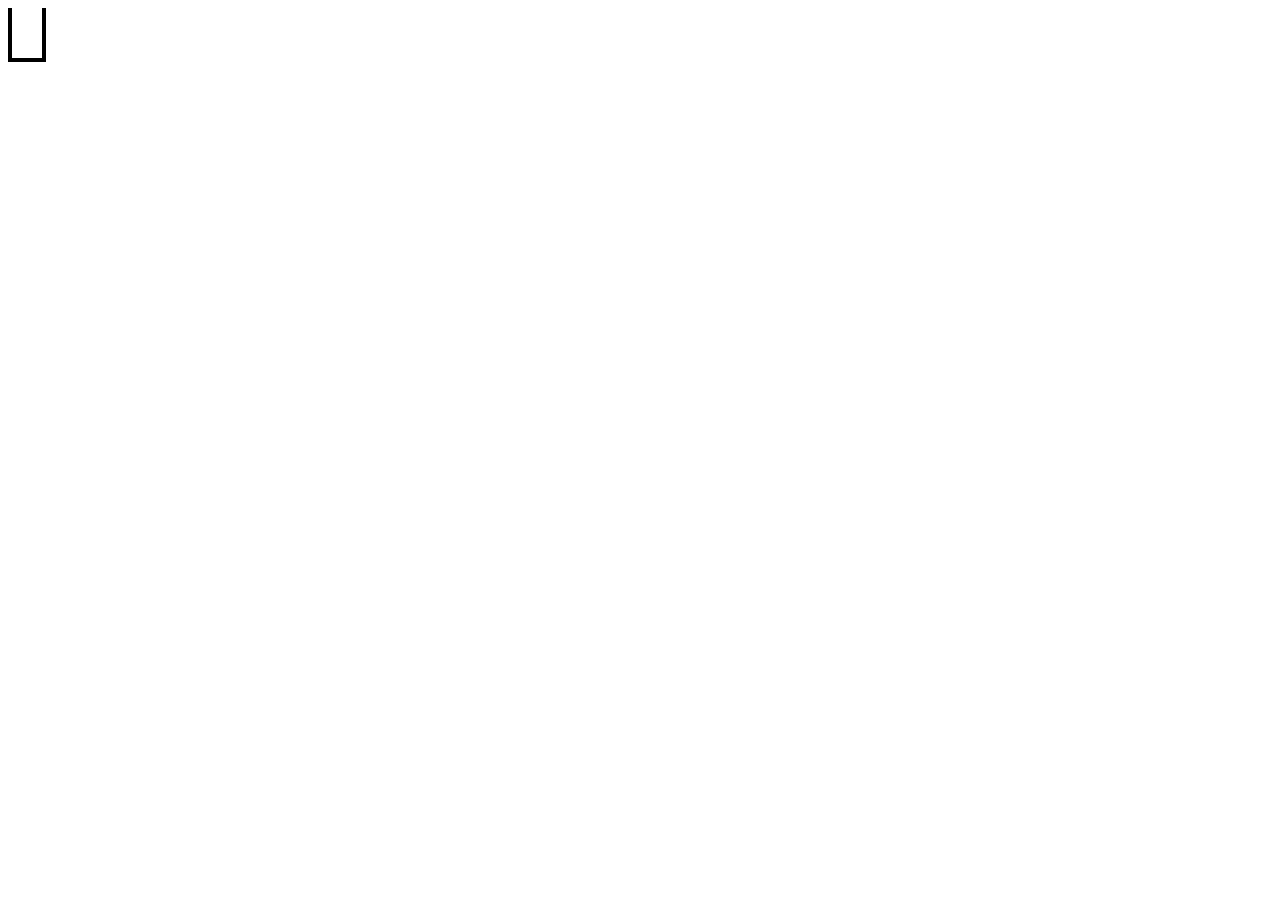
==== Lab5.html @ 84f6d733 "Add files via upload" ====
<!DOCTYPE html>
<html lang="en">
<head>
    <meta charset="UTF-8">
    <meta http-equiv="X-UA-Compatible" content="IE=edge">
    <meta name="viewport" content="width=device-width, initial-scale=1.0">
    <title>Lab 5</title>
    <style>
        .u{
            background-color: black;
            display: inline-block;
        }
        .uu{
            background-color: white;
            display: inline-block;
            width: 30px;
            height: 50px;
        }
        .ub{
            background-color: white;
            display: inline-block;
            width: 0px;
            height: 50px;
        }
    </style>
</head>
<body>
    <div class="u">
        <div class="ub"></div>
        <div class="uu"></div>
        <div class="ub"></div>
    </div>
</body>
</html>
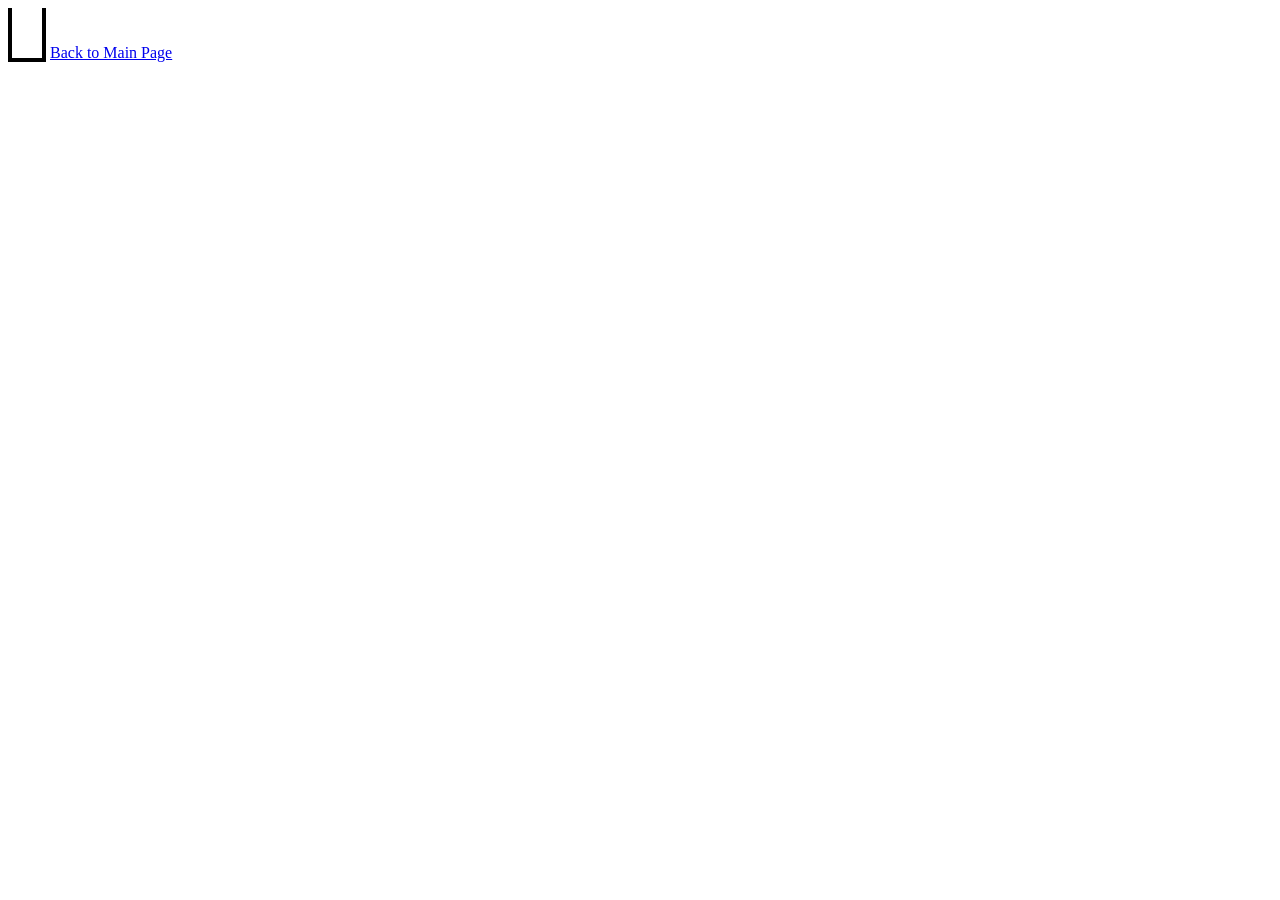
==== commit b10ccf2f: "Added lab 5" ====
--- a/Lab5.html
+++ b/Lab5.html
@@ -30,5 +30,6 @@
         <div class="uu"></div>
         <div class="ub"></div>
     </div>
+    <a href="index.html">Back to Main Page</a>
 </body>
 </html>
